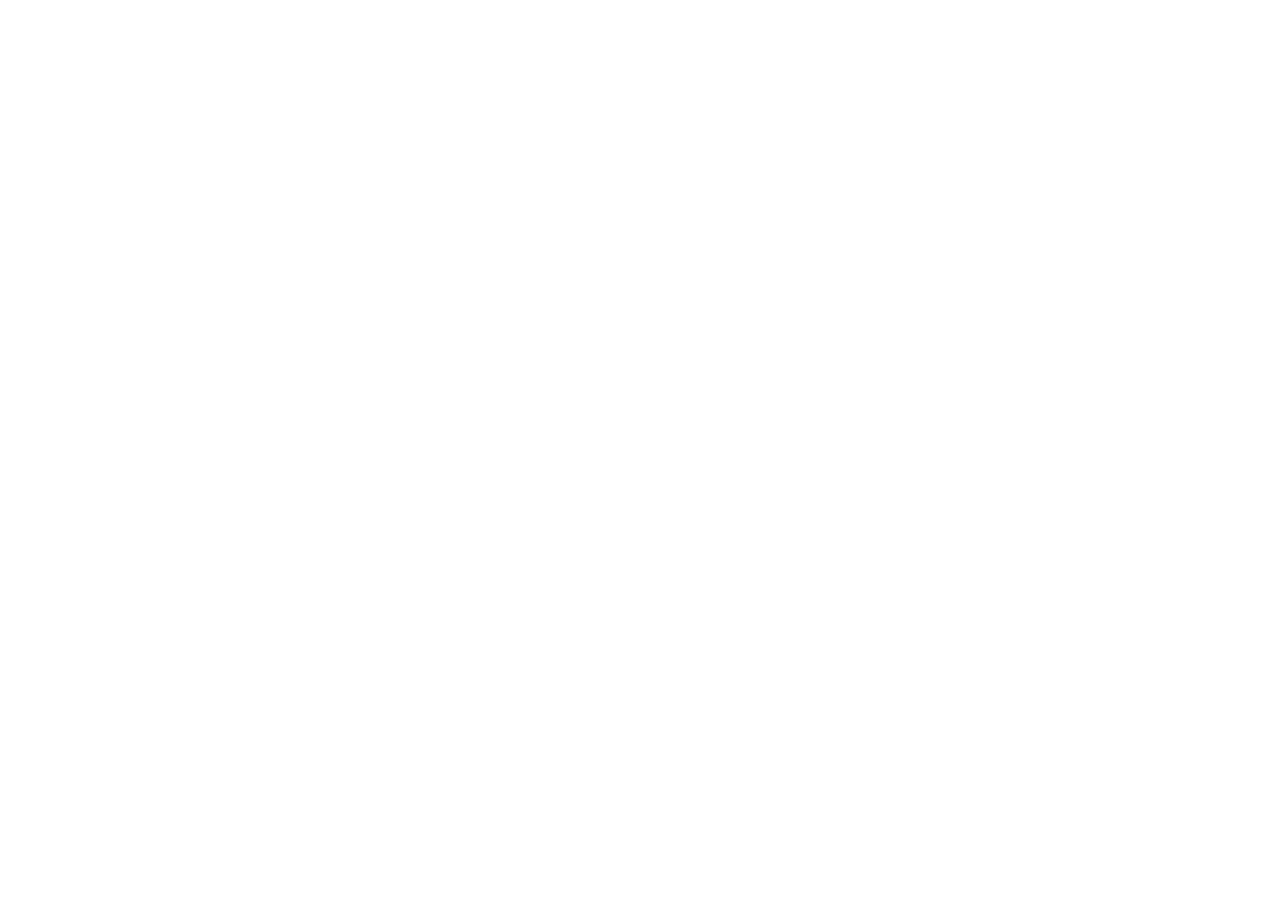
==== abaout.html @ 8c7ab855 "Abaout section added" ====
<!DOCTYPE html>
<html lang="tr">
<head>
    <meta charset="UTF-8">
    <meta name="viewport" content="width=device-width, initial-scale=1.0">
    <link
      href="https://cdn.jsdelivr.net/npm/bootstrap@5.3.1/dist/css/bootstrap.min.css"
      rel="stylesheet"
      integrity="sha384-4bw+/aepP/YC94hEpVNVgiZdgIC5+VKNBQNGCHeKRQN+PtmoHDEXuppvnDJzQIu9"
      crossorigin="anonymous"
    />
    <title>Atla Intiractive</title>
</head>
<body>
    
</body>
</html>
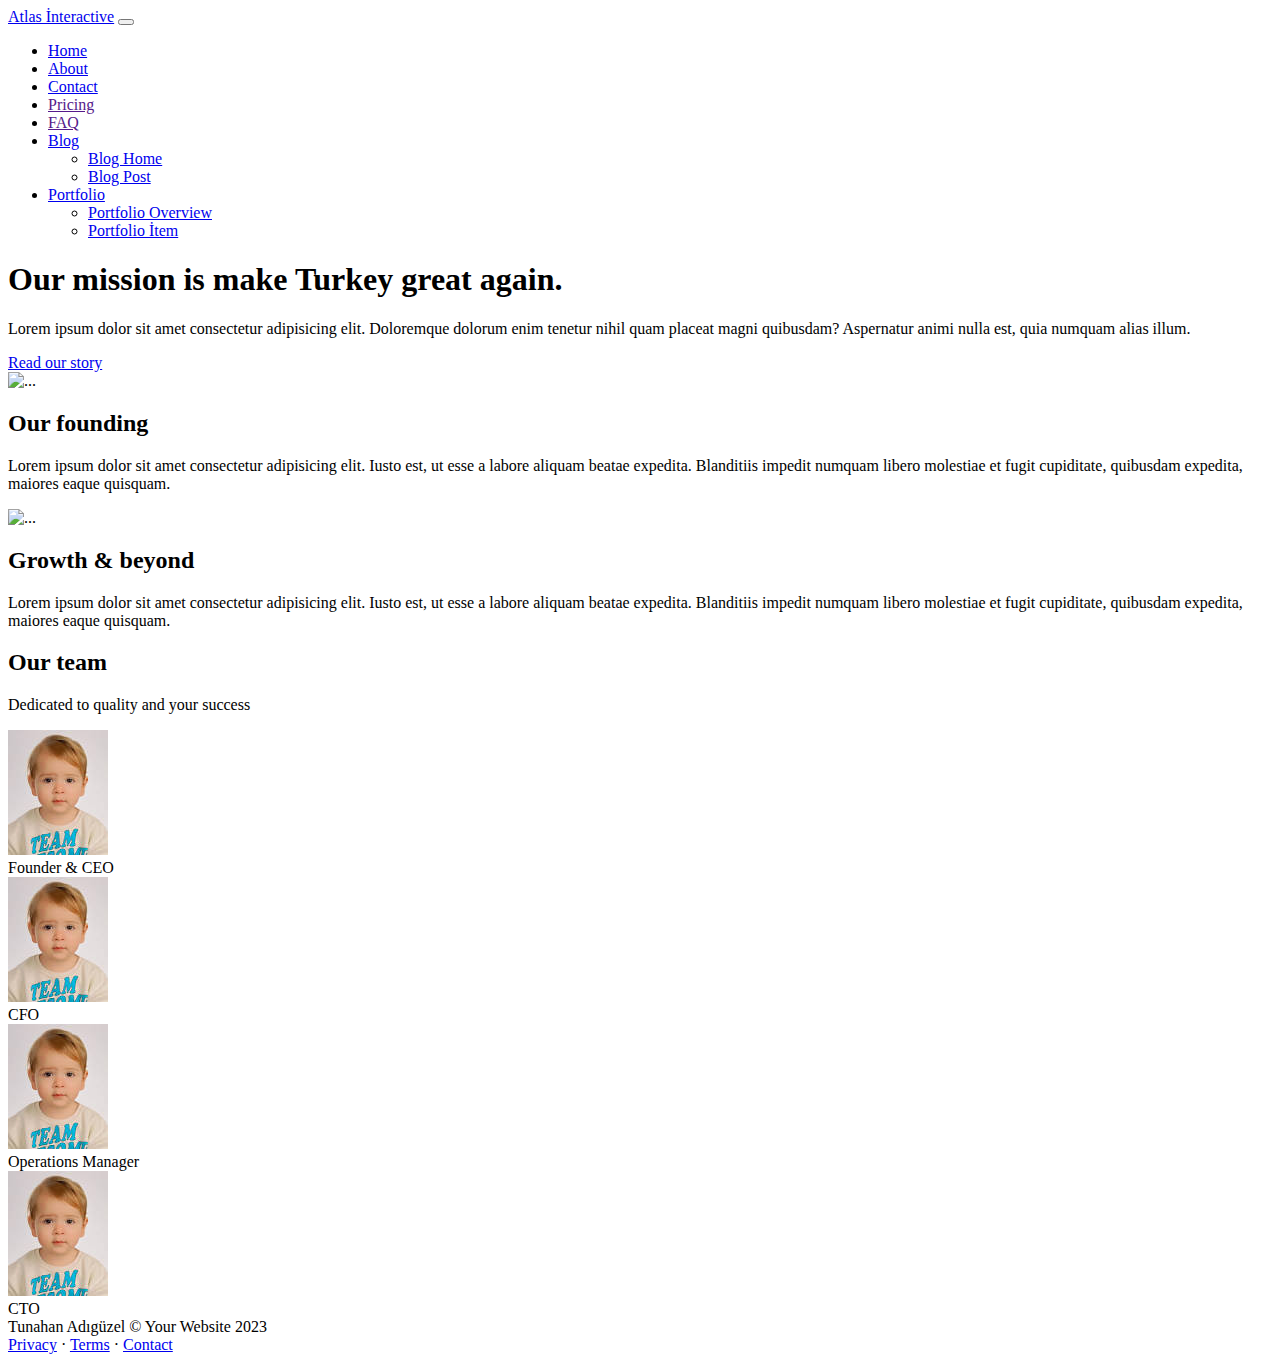
==== commit 753c2804: "added abaut and contack" ====
--- a/abaout.html
+++ b/abaout.html
@@ -12,6 +12,164 @@
     <title>Atla Intiractive</title>
 </head>
 <body>
+    <script
+    src="https://cdn.jsdelivr.net/npm/@popperjs/core@2.11.8/dist/umd/popper.min.js"
+    integrity="sha384-I7E8VVD/ismYTF4hNIPjVp/Zjvgyol6VFvRkX/vR+Vc4jQkC+hVqc2pM8ODewa9r"
+    crossorigin="anonymous"
+  ></script>
+  <script
+    src="https://cdn.jsdelivr.net/npm/bootstrap@5.3.1/dist/js/bootstrap.min.js"
+    integrity="sha384-Rx+T1VzGupg4BHQYs2gCW9It+akI2MM/mndMCy36UVfodzcJcF0GGLxZIzObiEfa"
+    crossorigin="anonymous"
+  ></script>
+
+  <nav class="navbar navbar-expand-lg navbar-dark bg-dark">
+    <div class="container px-5">
+      <a class="navbar-brand" href="#">Atlas İnteractive</a>
+      <button
+        class="navbar-toggler"
+        type="button"
+        data-bs-toggle="collapse"
+        data-bs-target="#navbarSupportedContent"
+        aria-controls="navbarSupportedContent"
+        aria-expanded="false"
+        aria-label="Toggle navigation"
+      >
+        <span class="navbar-toggler-icon"></span>
+      </button>
+      <div class="collapse navbar-collapse" id="navbarSupportedContent">
+        <ul class="navbar-nav ms-auto mb-2 mb-lg-0">
+          <li class="nav-item">
+            <a class="nav-link active" aria-current="page" href="index.html">Home</a>
+          </li>
+          <li class="nav-item">
+            <a class="nav-link" href="abaout.html">About</a>
+          </li>
+          <li class="nav-item">
+            <a class="nav-link" href="contack.html">Contact</a>
+            <li class="nav-item">
+              <a class="nav-link" href="">Pricing</a></li>
+         <li class="nav-item"><a class="nav-link" href="">FAQ</a></li>
+          </li>
+          <li class="nav-item dropdown">
+            <a
+              class="nav-link dropdown-toggle"
+              href="#"
+              role="button"
+              data-bs-toggle="dropdown"
+              aria-expanded="false"
+            >
+              Blog
+            </a>
+            <ul class="dropdown-menu">
+              <li><a class="dropdown-item" href="#">Blog Home</a></li>
+              <li><a class="dropdown-item" href="#">Blog Post</a></li>
+            </ul>
+          </li>
+
+          <li class="nav-item dropdown">
+            <a
+              class="nav-link dropdown-toggle"
+              href="#"
+              role="button"
+              data-bs-toggle="dropdown"
+              aria-expanded="false"
+            >
+              Portfolio
+            </a>
+            <ul class="dropdown-menu">
+              <li><a class="dropdown-item" href="#">Portfolio Overview</a></li>
+              <li><a class="dropdown-item" href="#">Portfolio İtem</a></li>
+            </ul>
+          </li>
+         </div>
+    </div>
+    </nav>
+    <header class="py-5">
+        <div class="container px-5">
+            <div class="row justify-content-center">
+                <div class="col-lg-8 col-xxl-6">
+                    <div class="text-center my-5">
+                        <h1 class="fw-bolder mb-3">Our mission is make Turkey great again.</h1>
+                        <p class="lead fw-normal text-muted mb-4">Lorem ipsum dolor sit amet consectetur adipisicing elit. Doloremque dolorum enim tenetur nihil quam placeat magni quibusdam? Aspernatur animi nulla est, quia numquam alias illum.</p>
+                        <a class="btn btn-primary btn-lg" href="#scroll-target">Read our story</a>
+                    </div>
+                </div>
+            </div>
+        </div>
+        <section class="py-5 bg-light" id="scroll-target">
+          <div class="container px-5 my-5">
+              <div class="row gx-5 align-items-center">
+                  <div class="col-lg-6"><img class="img-fluid rounded mb-5 mb-lg-0" src="https://dummyimage.com/600x400/343a40/6c757d" alt="..." /></div>
+                  <div class="col-lg-6">
+                      <h2 class="fw-bolder">Our founding</h2>
+                      <p class="lead fw-normal text-muted mb-0">Lorem ipsum dolor sit amet consectetur adipisicing elit. Iusto est, ut esse a labore aliquam beatae expedita. Blanditiis impedit numquam libero molestiae et fugit cupiditate, quibusdam expedita, maiores eaque quisquam.</p>
+                  </div>
+              </div>
+          </div>
+          <section class="py-5">
+            <div class="container px-5 my-5">
+                <div class="row gx-5 align-items-center">
+                    <div class="col-lg-6 order-first order-lg-last"><img class="img-fluid rounded mb-5 mb-lg-0" src="https://dummyimage.com/600x400/343a40/6c757d" alt="..." /></div>
+                    <div class="col-lg-6">
+                        <h2 class="fw-bolder">Growth &amp; beyond</h2>
+                        <p class="lead fw-normal text-muted mb-0">Lorem ipsum dolor sit amet consectetur adipisicing elit. Iusto est, ut esse a labore aliquam beatae expedita. Blanditiis impedit numquam libero molestiae et fugit cupiditate, quibusdam expedita, maiores eaque quisquam.</p>
+                    </div>
+                </div>
+            </div>
+        </section>
+        <section class="py-5 bg-light">
+          <div class="container px-5 my-5">
+              <div class="text-center">
+                  <h2 class="fw-bolder">Our team</h2>
+                  <p class="lead fw-normal text-muted mb-5">Dedicated to quality and your success</p>
+              </div>
+              <div class="row gx-5 row-cols-1 row-cols-sm-2 row-cols-xl-4 justify-content-center">
+                  <div class="col mb-5 mb-5 mb-xl-0">
+                      <div class="text-center">
+                          <img class="img-fluid rounded-circle mb-4 px-4" src="image/images.jpg" alt="..." />
+                          
+                          <div class="fst-italic text-muted">Founder &amp; CEO</div>
+                      </div>
+                  </div>
+                  <div class="col mb-5 mb-5 mb-xl-0">
+                      <div class="text-center">
+                          <img class="img-fluid rounded-circle mb-4 px-4" src="image/images.jpg" alt="..." />
+                         
+                          <div class="fst-italic text-muted">CFO</div>
+                      </div>
+                  </div>
+                  <div class="col mb-5 mb-5 mb-sm-0">
+                      <div class="text-center">
+                          <img class="img-fluid rounded-circle mb-4 px-4" src="image/images.jpg" alt="..." />
+                         
+                          <div class="fst-italic text-muted">Operations Manager</div>
+                      </div>
+                  </div>
+                  <div class="col mb-5">
+                      <div class="text-center">
+                          <img class="img-fluid rounded-circle mb-4 px-4" src="image/images.jpg" alt="..." />
+                         
+                          <div class="fst-italic text-muted">CTO</div>
+                      </div>
+                  </div>
+              </div>
+          </div>
+      </section>
+      <footer class="bg-dark py-4 mt-auto">
+        <div class="container px-5">
+            <div class="row align-items-center justify-content-between flex-column flex-sm-row">
+                <div class="col-auto"><div class="small m-0 text-white">Tunahan Adıgüzel &copy; Your Website 2023</div></div>
+                <div class="col-auto">
+                    <a class="link-light small" href="#!">Privacy</a>
+                    <span class="text-white mx-1">&middot;</span>
+                    <a class="link-light small" href="#!">Terms</a>
+                    <span class="text-white mx-1">&middot;</span>
+                    <a class="link-light small" href="#!">Contact</a>
+                </div>
+            </div>
+        </div>
+    </footer>
     
 </body>
 </html>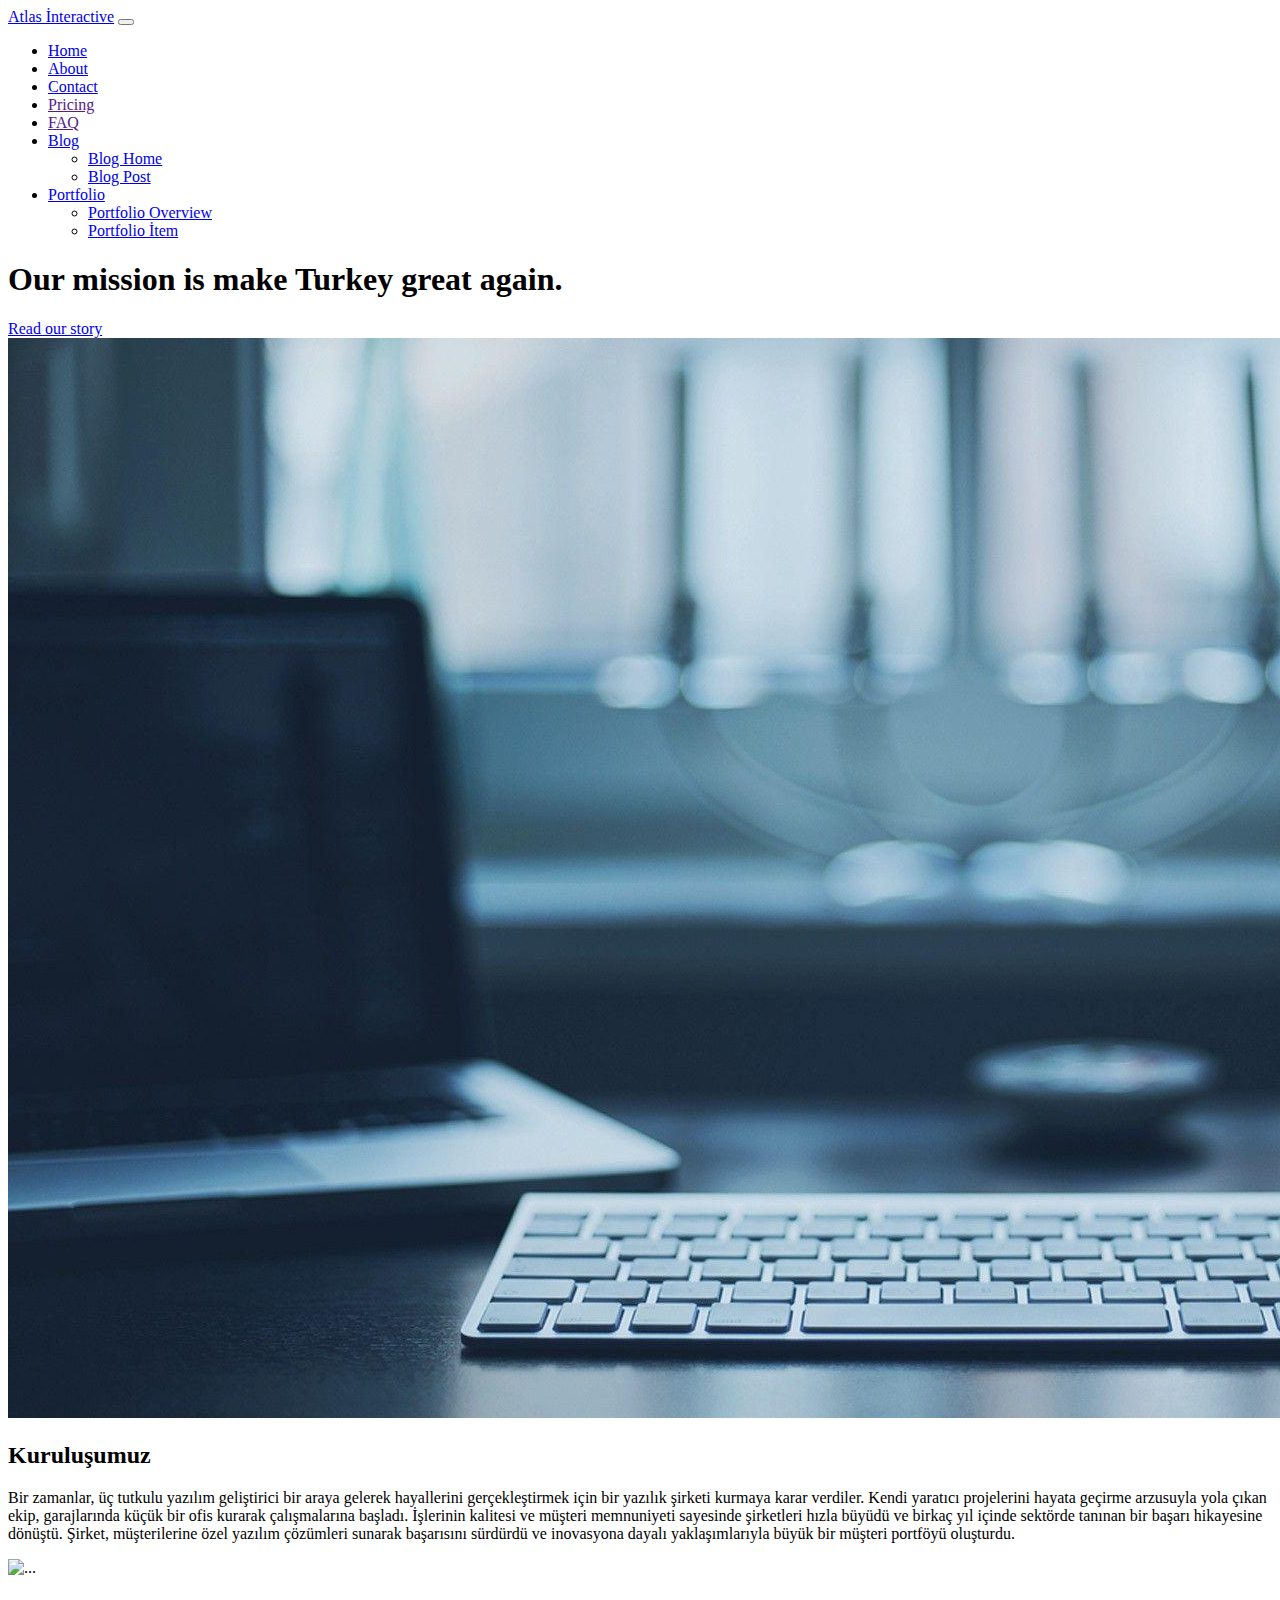
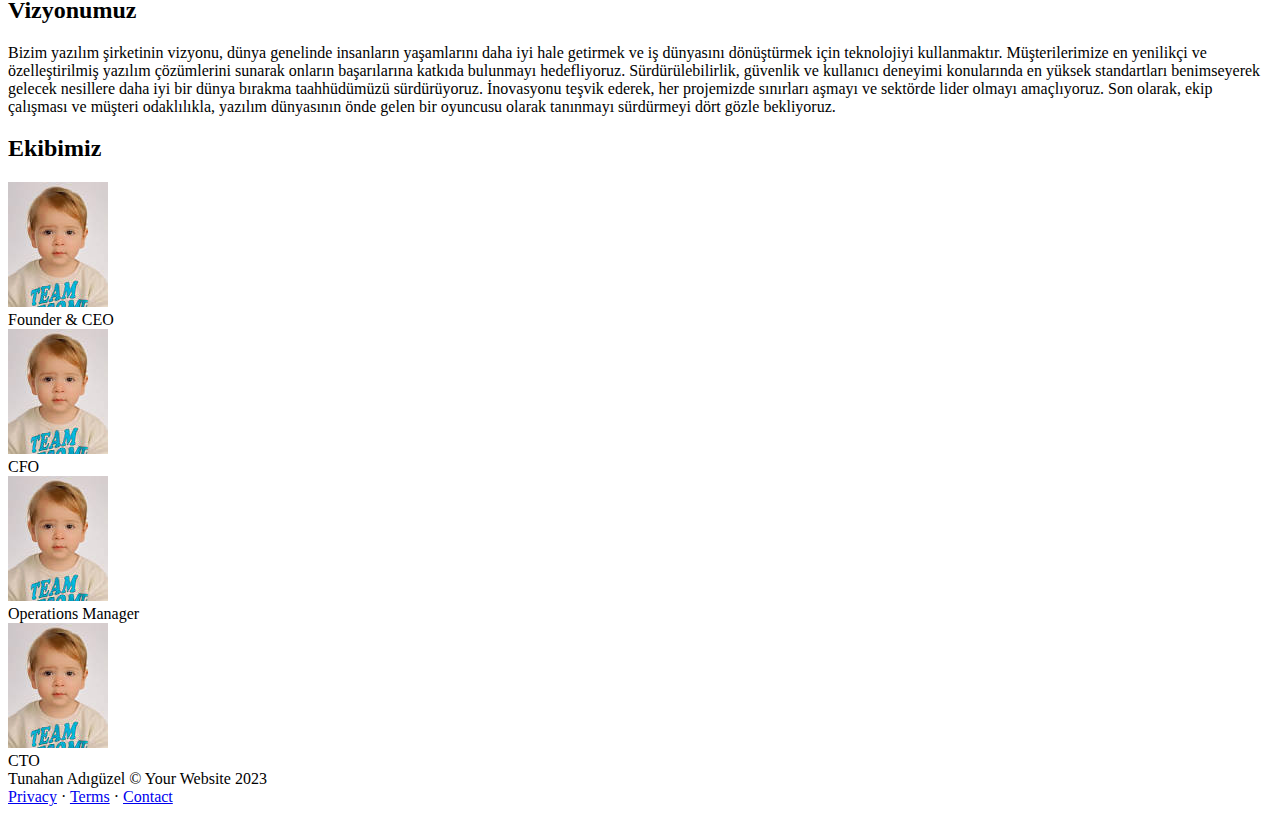
==== commit b89ea8d6: "resimler eklendi vew son kontroller yapıldı" ====
--- a/abaout.html
+++ b/abaout.html
@@ -91,7 +91,7 @@
                 <div class="col-lg-8 col-xxl-6">
                     <div class="text-center my-5">
                         <h1 class="fw-bolder mb-3">Our mission is make Turkey great again.</h1>
-                        <p class="lead fw-normal text-muted mb-4">Lorem ipsum dolor sit amet consectetur adipisicing elit. Doloremque dolorum enim tenetur nihil quam placeat magni quibusdam? Aspernatur animi nulla est, quia numquam alias illum.</p>
+                        <p class="lead fw-normal text-muted mb-4"></p>
                         <a class="btn btn-primary btn-lg" href="#scroll-target">Read our story</a>
                     </div>
                 </div>
@@ -100,10 +100,10 @@
         <section class="py-5 bg-light" id="scroll-target">
           <div class="container px-5 my-5">
               <div class="row gx-5 align-items-center">
-                  <div class="col-lg-6"><img class="img-fluid rounded mb-5 mb-lg-0" src="https://dummyimage.com/600x400/343a40/6c757d" alt="..." /></div>
+                  <div class="col-lg-6"><img class="img-fluid rounded mb-5 mb-lg-0" src="image/2109964.jpg" alt="..." /></div>
                   <div class="col-lg-6">
-                      <h2 class="fw-bolder">Our founding</h2>
-                      <p class="lead fw-normal text-muted mb-0">Lorem ipsum dolor sit amet consectetur adipisicing elit. Iusto est, ut esse a labore aliquam beatae expedita. Blanditiis impedit numquam libero molestiae et fugit cupiditate, quibusdam expedita, maiores eaque quisquam.</p>
+                      <h2 class="fw-bolder">Kuruluşumuz</h2>
+                      <p class="lead fw-normal text-muted mb-0">Bir zamanlar, üç tutkulu yazılım geliştirici bir araya gelerek hayallerini gerçekleştirmek için bir yazılık şirketi kurmaya karar verdiler. Kendi yaratıcı projelerini hayata geçirme arzusuyla yola çıkan ekip, garajlarında küçük bir ofis kurarak çalışmalarına başladı. İşlerinin kalitesi ve müşteri memnuniyeti sayesinde şirketleri hızla büyüdü ve birkaç yıl içinde sektörde tanınan bir başarı hikayesine dönüştü. Şirket, müşterilerine özel yazılım çözümleri sunarak başarısını sürdürdü ve inovasyona dayalı yaklaşımlarıyla büyük bir müşteri portföyü oluşturdu.</p>
                   </div>
               </div>
           </div>
@@ -112,8 +112,12 @@
                 <div class="row gx-5 align-items-center">
                     <div class="col-lg-6 order-first order-lg-last"><img class="img-fluid rounded mb-5 mb-lg-0" src="https://dummyimage.com/600x400/343a40/6c757d" alt="..." /></div>
                     <div class="col-lg-6">
-                        <h2 class="fw-bolder">Growth &amp; beyond</h2>
-                        <p class="lead fw-normal text-muted mb-0">Lorem ipsum dolor sit amet consectetur adipisicing elit. Iusto est, ut esse a labore aliquam beatae expedita. Blanditiis impedit numquam libero molestiae et fugit cupiditate, quibusdam expedita, maiores eaque quisquam.</p>
+                        <h2 class="fw-bolder">Vizyonumuz</h2>Bizim yazılım şirketinin vizyonu, dünya genelinde insanların yaşamlarını daha iyi hale getirmek ve iş dünyasını dönüştürmek için teknolojiyi kullanmaktır. Müşterilerimize en yenilikçi ve özelleştirilmiş yazılım çözümlerini sunarak onların başarılarına katkıda bulunmayı hedefliyoruz. Sürdürülebilirlik, güvenlik ve kullanıcı deneyimi konularında en yüksek standartları benimseyerek gelecek nesillere daha iyi bir dünya bırakma taahhüdümüzü sürdürüyoruz. İnovasyonu teşvik ederek, her projemizde sınırları aşmayı ve sektörde lider olmayı amaçlıyoruz. Son olarak, ekip çalışması ve müşteri odaklılıkla, yazılım dünyasının önde gelen bir oyuncusu olarak tanınmayı sürdürmeyi dört gözle bekliyoruz.
+
+
+
+
+                      </p>
                     </div>
                 </div>
             </div>
@@ -121,8 +125,8 @@
         <section class="py-5 bg-light">
           <div class="container px-5 my-5">
               <div class="text-center">
-                  <h2 class="fw-bolder">Our team</h2>
-                  <p class="lead fw-normal text-muted mb-5">Dedicated to quality and your success</p>
+                  <h2 class="fw-bolder">Ekibimiz</h2>
+                  <p class="lead fw-normal text-muted mb-5"></p>
               </div>
               <div class="row gx-5 row-cols-1 row-cols-sm-2 row-cols-xl-4 justify-content-center">
                   <div class="col mb-5 mb-5 mb-xl-0">
